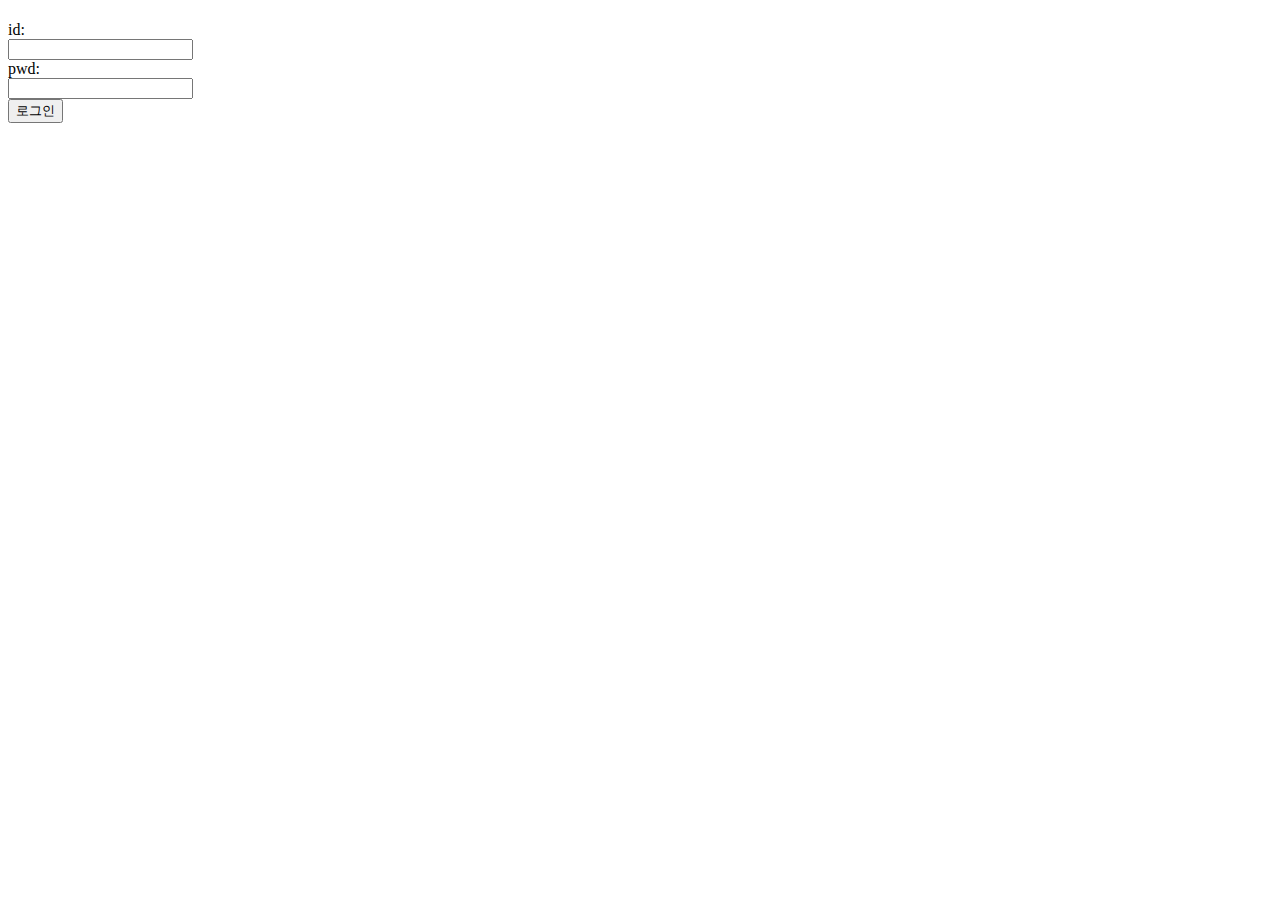
==== src/main/resources/templates/login.html @ 66e48d54 "Springboot 공부1" ====
<!DOCTYPE html>
<html lang="en">
<head>
    <meta charset="UTF-8">
    <title>Title</title>
</head>
<body>
<h1 th:text="${param.msg}"></h1>
<form action="/login/login" method="post">
    id: <br>
    <input type="text" name="id"><br>
    pwd: <br>
    <input type="password" name="pwd"><br>
    <input type="submit" value="로그인">
</form>
</body>
</html>
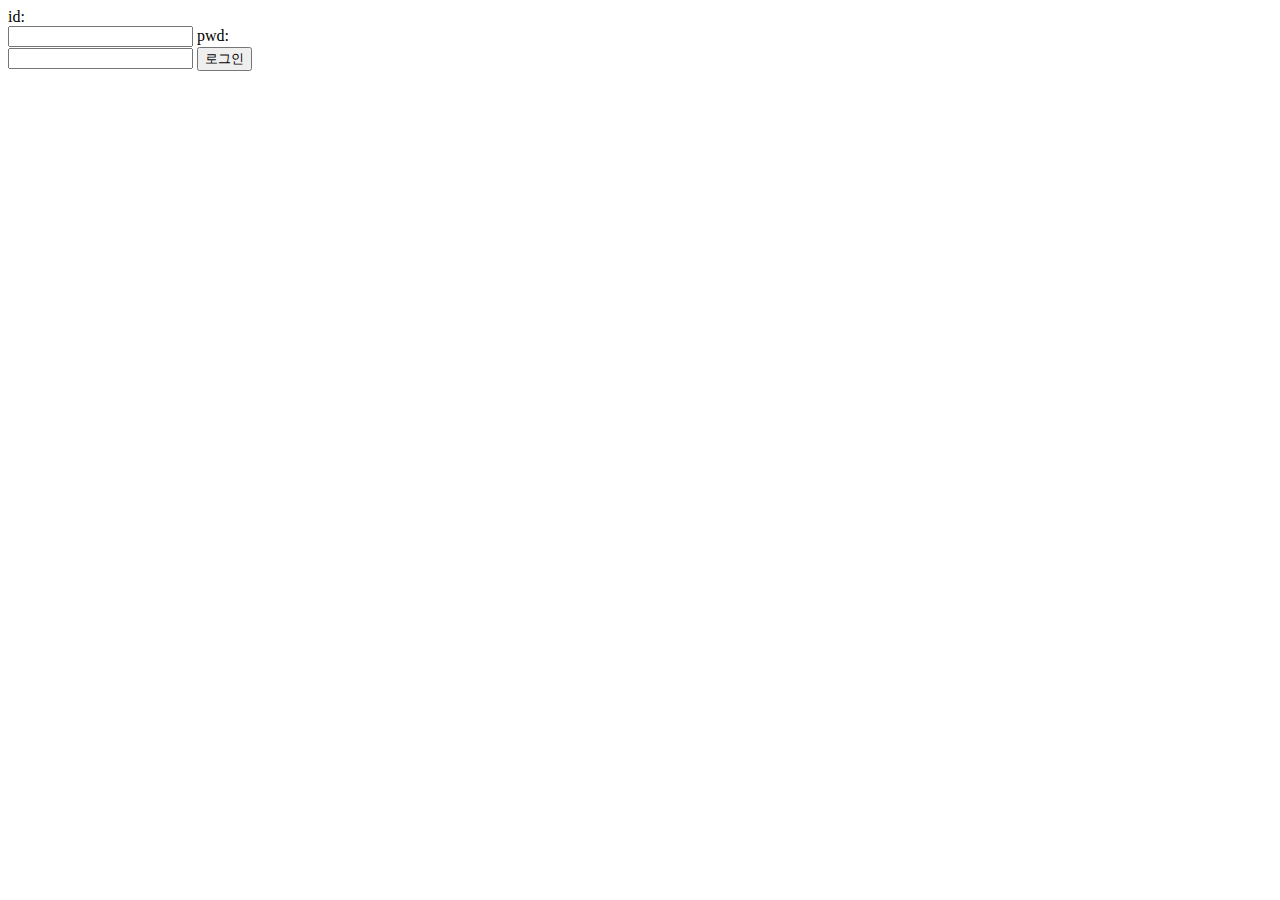
==== commit cb3a0674: "연습 1" ====
--- a/src/main/resources/templates/login.html
+++ b/src/main/resources/templates/login.html
@@ -5,13 +5,14 @@
     <title>Title</title>
 </head>
 <body>
-<h1 th:text="${param.msg}"></h1>
 <form action="/login/login" method="post">
-    id: <br>
-    <input type="text" name="id"><br>
-    pwd: <br>
-    <input type="password" name="pwd"><br>
-    <input type="submit" value="로그인">
+    id:<br>
+    <input type="text" name="id">
+    pwd:<br>
+    <input type="password" name="pwd">
+
+    <input type="submit" value = "로그인">
+
 </form>
 </body>
 </html>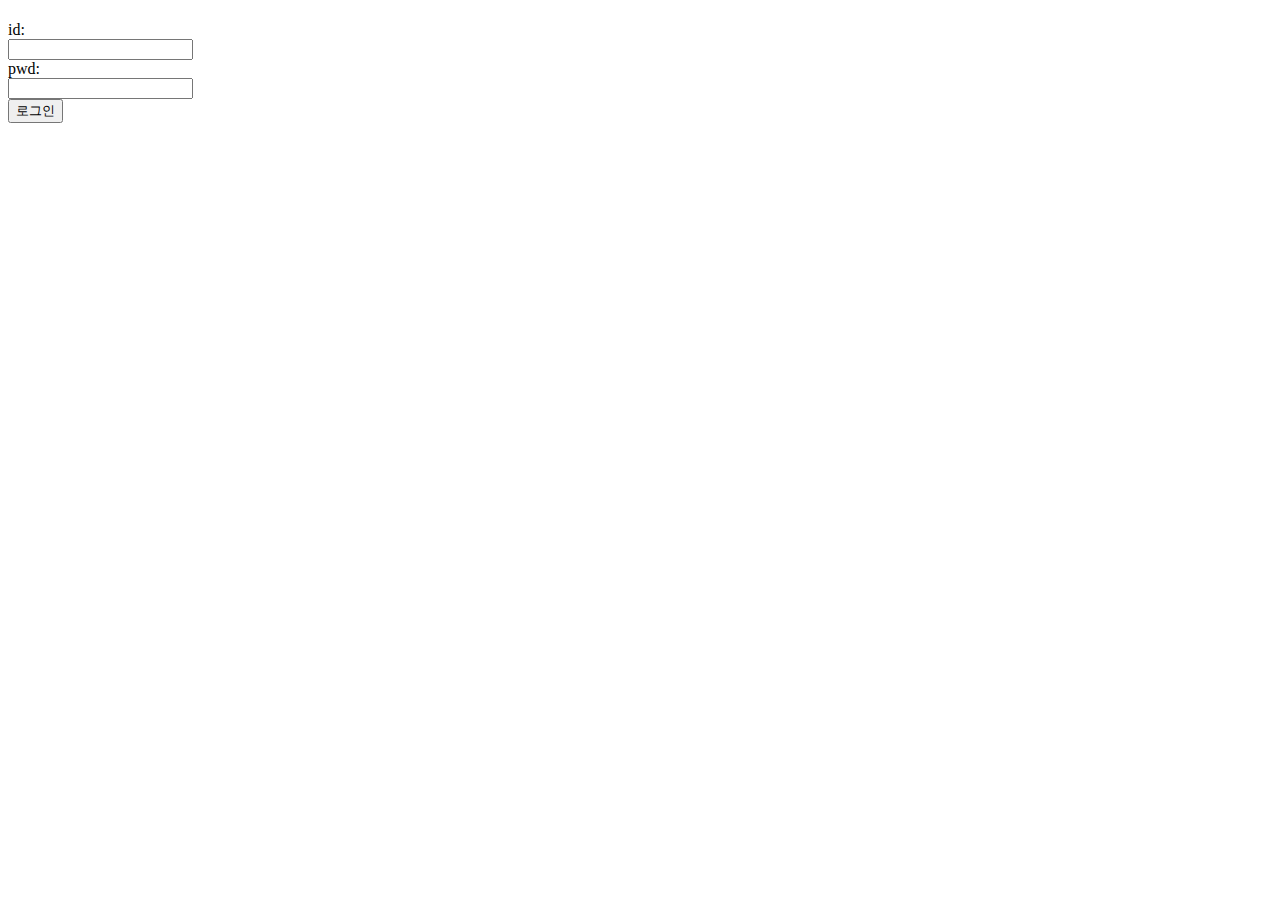
==== commit 11728cbf: "Part 2" ====
--- a/src/main/resources/templates/login.html
+++ b/src/main/resources/templates/login.html
@@ -1,17 +1,20 @@
 <!DOCTYPE html>
-<html lang="en">
+<html lang="en" xmlns:th="http://www.thymeleaf.org">
 <head>
     <meta charset="UTF-8">
     <title>Title</title>
 </head>
 <body>
+
+<h1 th:text="${param.msg}"></h1>
+<h1 th:text="${msg}"></h1>
+<h1 th:text="${#request.getAttribute('msg')}"></h1>
 <form action="/login/login" method="post">
-    id:<br>
-    <input type="text" name="id">
-    pwd:<br>
-    <input type="password" name="pwd">
-
-    <input type="submit" value = "로그인">
+    id: <br>
+    <input type="text" name="id"><br>
+    pwd: <br>
+    <input type="password" name="pwd"><br>
+    <input type="submit" value="로그인">
 
 </form>
 </body>
